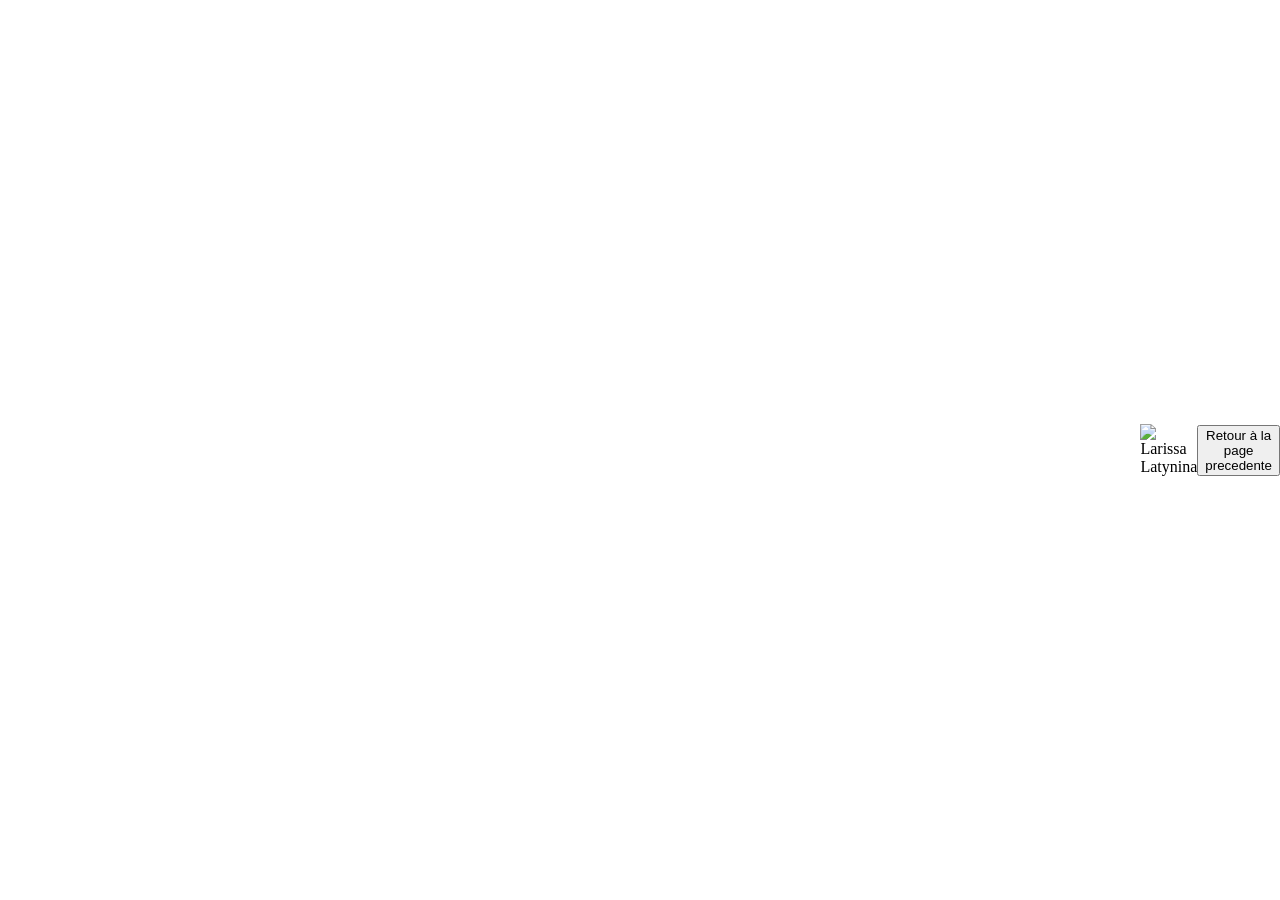
==== laris.html @ 565b19e6 "Add files via upload" ====
<!DOCTYPE html>
<html lang="en">
<head>
    <meta charset="UTF-8">
    <meta name="viewport" content="width=device-width, initial-scale=1.0">
    <title>Document</title>
    <link rel="stylesheet" href="style.css">
   
</head>
<body  >
<p>Larissa Latynina, née Diriy, a marqué l'histoire de la gymnastique avec son record de neuf titres olympiques. Elle a été la première sportive à remporter neuf médailles olympiques et a conservé le record de médailles olympiques pendant 48 ans. Son parcours a été marqué par des défis et des succès, notamment lors des Jeux Olympiques de Melbourne en 1956, où elle a remporté la médaille d'or au concours général individuel, au saut de cheval et au sol. Latynina a également été la première femme à remporter le concours général par équipe aux Jeux Olympiques de Rome en 1960. Son influence a été telle qu'elle a aidé à établir l'Union soviétique comme force dominante en gymnastique.</p>
<img src="https://th.bing.com/th/id/OIP._WyzYTiE9jDivLJBytChnwHaJ2?w=200&h=312&c=10&o=6&pid=genserp&rm=2" alt="Larissa Latynina">
</body><button onclick="history.back()">Retour à la page precedente</button>
</html>
---- style.css ----
body{background-image: url(image/gymn.png);
  perspective: 800px;
  
  background-size: cover;}  
    
  .logo {
  width: 200px;
  transform-style: preserve-3d;
  animation: rotationLogo 8s infinite linear;
  position: absolute;
  top: 5px;   
  left: 20px;
  width: 120px;
}

@keyframes rotationLogo {
  from { transform: rotateY(0deg); }
  to   { transform: rotateY(360deg); }
}

header {
  height: 100vh;
  background-size: cover;
}



ul {
  list-style: none;
  float: right;
  display: flex;
  margin: auto;
}

ul li a {
  text-decoration: none; 
  text-decoration-style: dotted; 
color: white;
  padding: 10px 20px; 
  transition: 0.5s ease; 
  text-transform: uppercase;
  border: 3px solid white;
  margin: 10px;
  position: relative;
  width: 200px;   
  height: 30px;   
  font-family: "Poppins", sans-serif; 
  font-size: 28px;                    
  font-weight: 200;                     
  display: flex; 
  align-items: center; 
  justify-content: center;
}

ul li a:hover {
  color: white;       
  background: #fff;   
}

.titre {
  display: inline-block;
  font-size: 40px;
  color: white;
  animation: cercle3D 6s infinite linear;
  transform-style: preserve-3d;
  text-align: center;
  font-family: Poppins;
  font-weight: 300;
}

h1 {
  perspective: 100px;
  display: flex;
  flex-direction: column;
  align-items: center;
  justify-content: center;
  height: 100vh;
  font-family: Georgia, 'Times New Roman', Times, serif;
  color: white;
  top: -200px;
  position: relative;
}

.slider-container{
  justify-content: center;
  align-items: center;
  width: 100%;
  height: 100vh;
  background-image: url("C:/Users/Fatoumata/Pictures/image1.png"); 
  background-repeat: no-repeat; 
  background-size: cover;}
.gallery {
  display: flex;
  justify-content: center;
  gap: 10px;       
  margin-bottom: 1px;
}

.gallery img {
  width: 300px;    
  border-radius: 5px;
  cursor: pointer;
  transition: transform 2s ease;
}
.gallery img:active {
  transform: scale(1000); 
}

.gallery{
  top: -500px;
}
nav {
  text-align: center;
  margin-bottom: 1px;
}
nav a {
  margin: 0 10px;
  text-decoration: none;
  color: #d6336c;
  font-weight: bold;
}
nav a:hover {
  color: #444;
}

  body {
      margin: 0;
      display: flex;
      justify-content: center;
      align-items: center;
      height: 100vh;
      perspective: 1000px;}
     
      

   h3{
    font-size: 30px;
    color: white;
   }
   ol{font: size 20px;;

   }
p{
  font-size: 20px;
color: white
}
h2{
  font-size: 20px;
  color: white;
}
div{
  text-align: center;
  font-size: 60px;
  color: white;
  margin-top: 150px;   
  font-family: "Poppins", sans-serif;
  font-weight: 400;
  }
h4{
  font-size: 20px;
}
.texte{
  background-color: grey;
}
.bloc img {
  position: relative;
  top: 100px; 
}
h5{
  font-size:40px;
}
h6{
  font-size: 30px;
}
ol{
  font-size: 15px;

}
.a{
  font-size: 40px;
  text-align: center;
 height: 50px;
}
.z{
  font-size: 40px;


}
.g{
  font-size: 30px;
  text-align: center;
  width: 100%;
  top: -100px;
}

.galerie-horizontale {
  display: flex;              
  overflow-x: auto;           
  gap: 15px;                  
  padding: 10px;
  scroll-snap-type: x mandatory; }

.galerie-horizontale figure {
  flex: 0 0 auto;             
  scroll-snap-align: center;  
  text-align: center;
}

.galerie-horizontale img {
  width: 220px;               
  
  height: 150px;
  object-fit: cover;        
  border-radius: 8px;         
  box-shadow: 0 4px 6px rgba(0,0,0,0.2); 
}

.galerie-horizontale figcaption {
  margin-top: 5px;
  font-size: 14px;
  font-weight: bold;
}

.modal {
  display: none; 
  position: fixed;
  top: 0; left: 0;
  width: 100%; height: 100%;
  background: rgba(0,0,0,0.6);
}

.modal-content {
  background: #fff;
  margin: 10% auto;
  padding: 20px;
  width: 60%;
  border-radius: 8px;
  text-align: left;
}

.close {
  float: right;
  font-size: 24px;
  cursor: pointer;
}
.k{
  font-size: 20px;
  color: beige;
}
ol{color: blanchedalmond;
  font-size: 20px;
}
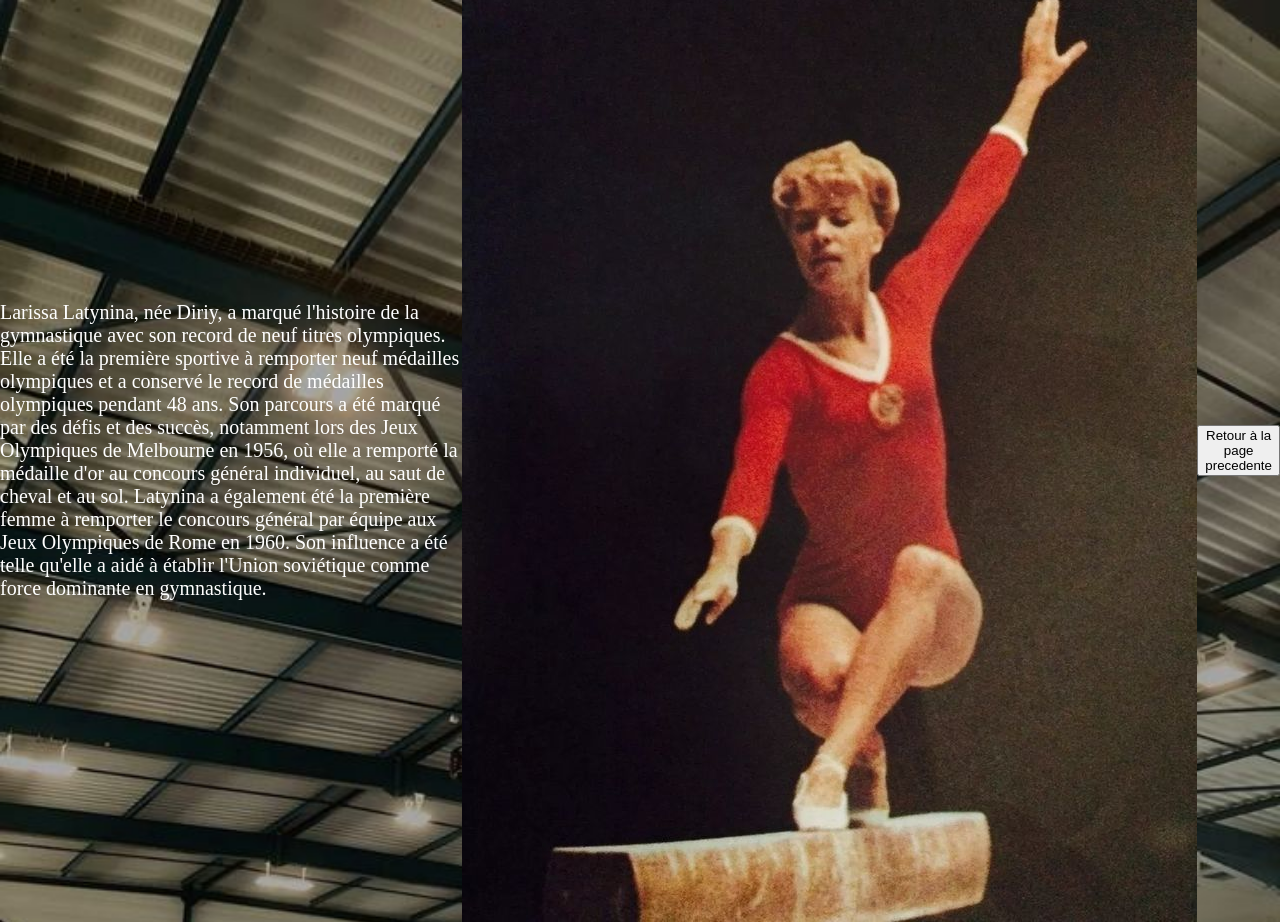
==== commit 78bcdd9c: "Update laris.html" ====
--- a/laris.html
+++ b/laris.html
@@ -9,6 +9,6 @@
 </head>
 <body  >
 <p>Larissa Latynina, née Diriy, a marqué l'histoire de la gymnastique avec son record de neuf titres olympiques. Elle a été la première sportive à remporter neuf médailles olympiques et a conservé le record de médailles olympiques pendant 48 ans. Son parcours a été marqué par des défis et des succès, notamment lors des Jeux Olympiques de Melbourne en 1956, où elle a remporté la médaille d'or au concours général individuel, au saut de cheval et au sol. Latynina a également été la première femme à remporter le concours général par équipe aux Jeux Olympiques de Rome en 1960. Son influence a été telle qu'elle a aidé à établir l'Union soviétique comme force dominante en gymnastique.</p>
-<img src="https://th.bing.com/th/id/OIP._WyzYTiE9jDivLJBytChnwHaJ2?w=200&h=312&c=10&o=6&pid=genserp&rm=2" alt="Larissa Latynina">
+<img src="laris.png" alt="Larissa Latynina">
 </body><button onclick="history.back()">Retour à la page precedente</button>
-</html>+</html>
--- a/style.css
+++ b/style.css
@@ -1,5 +1,6 @@
 
-body{background-image: url(image/gymn.png);
+body{
+  background-image:url("gymn.png");
   perspective: 800px;
   
   background-size: cover;}  
@@ -66,7 +67,7 @@
   transform-style: preserve-3d;
   text-align: center;
   font-family: Poppins;
-  font-weight: 300;
+  font-weight: 300px;
 }
 
 h1 {
@@ -250,4 +251,4 @@
 }
 ol{color: blanchedalmond;
   font-size: 20px;
-}+}
